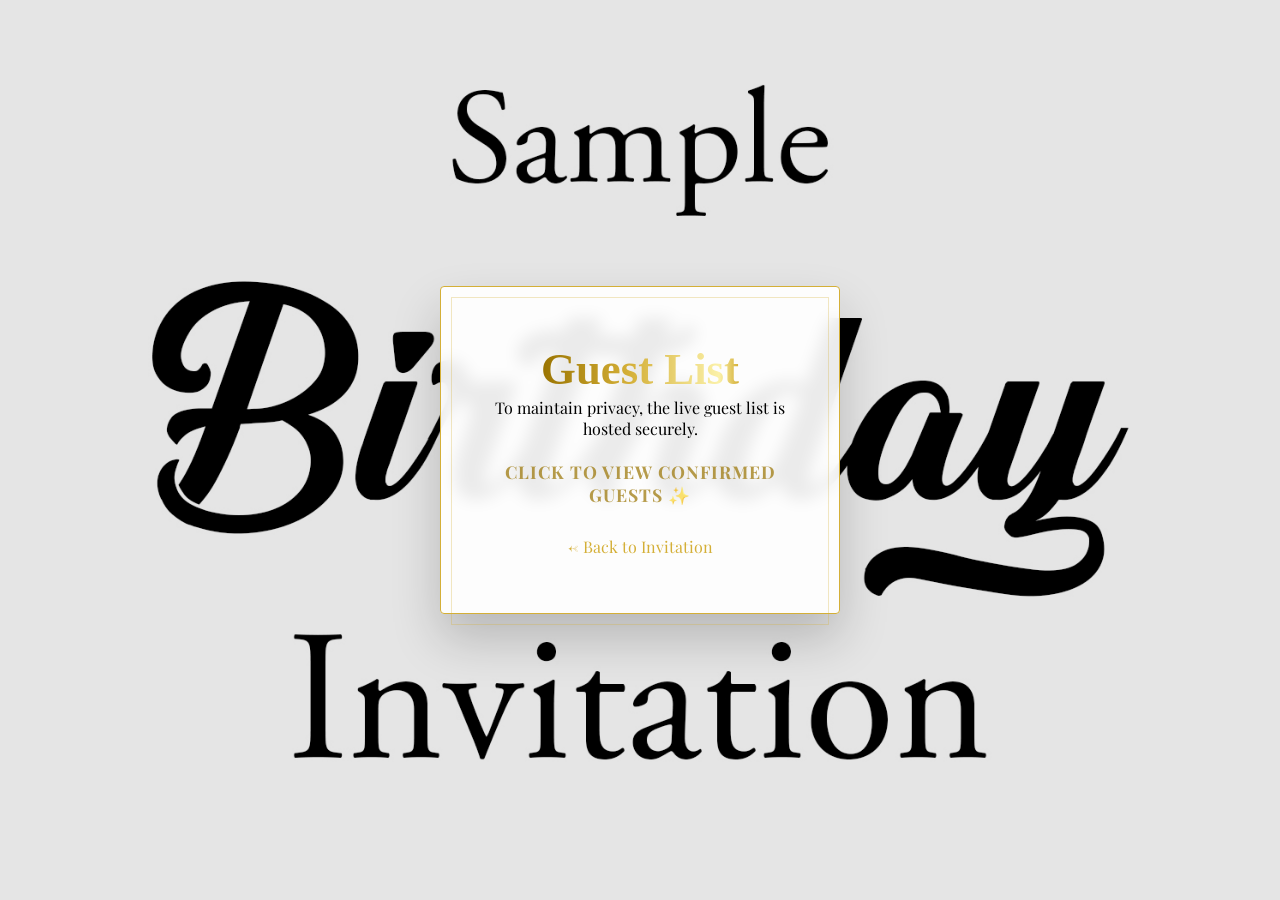
==== guests.html @ 47821c22 "Add files via upload" ====
<!DOCTYPE html>
<html lang="en">

<head>
    <meta charset="UTF-8">
    <meta name="viewport" content="width=device-width, initial-scale=1.0">
    <title>Guest List - 60th Birthday</title>
    <link href="https://fonts.googleapis.com/css2?family=Playfair+Display:wght@400;600&display=swap" rel="stylesheet">
    <link rel="stylesheet" href="style.css">
    <style>
        .guest-card {
            max-width: 400px;
            margin: auto;
        }

        ul {
            list-style: none;
            padding: 0;
            margin-top: 20px;
        }

        li {
            padding: 10px;
            border-bottom: 1px solid #D4AF37;
            color: #333;
            font-size: 1.2rem;
        }

        .back-link {
            display: block;
            margin-top: 30px;
            color: #D4AF37;
            text-decoration: none;
        }
    </style>
</head>

<body>
    <div class="main-container">
        <div class="card guest-card">
            <h1 class="main-title"><span class="golden-text">Guest List</span></h1>
            <p>To maintain privacy, the live guest list is hosted securely.</p>
            <br>
            <a href="https://docs.google.com/spreadsheets/d/1wIa8lcHa3iqrYRqbOad-xPlY7CrCa5_LhykngieVwVA/edit?usp=sharing"
                target="_blank" class="view-guests" style="font-weight: bold; font-size: 1.1rem;">
                Click to View Confirmed Guests ✨
            </a>
            <br>
            <a href="index.html" class="back-link">← Back to Invitation</a>

        </div>

        <script>
            const listContainer = document.getElementById('list');
            const guests = JSON.parse(localStorage.getItem('partyGuests')) || [];

            if (guests.length === 0) {
                listContainer.innerHTML = "<li>No guests have RSVP'd yet.</li>";
            } else {
                guests.forEach(name => {
                    const li = document.createElement('li');
                    li.textContent = name;
                    listContainer.appendChild(li);
                });
            }
        </script>
</body>

</html>
---- style.css ----
/* --- 1. DESIGN VARIABLES --- */
:root {
    /* Gold & Yellow Palette */
    --gold-main: #D4AF37;
    /* Classic Gold */
    --gold-highlight: #FBF1A9;
    /* Bright Shine */
    --gold-deep: #997300;
    /* Shadow Gold */

    /* Neutral Palette */
    --white-glass: rgba(255, 255, 255, 0.92);
    /* For the Card Background */
    --cream-light: #FCFBF4;
    --text-dark: #2D2D2D;
    --text-muted: #5F5F5F;

    /* Typography */
    --font-heading: 'Cinzel Decorative', cursive;
    --font-body: 'Playfair Display', serif;
}

/* --- 2. GLOBAL SETUP & BACKGROUND --- */
* {
    box-sizing: border-box;
    margin: 0;
    padding: 0;
}

body {
    /* BACKGROUND IMAGE SETTINGS */
    /* Replace 'background.jpg' with your filename if it's different */
    background-image: linear-gradient(rgba(0, 0, 0, 0.1), rgba(0, 0, 0, 0.1)), url('background.jpg');
    background-size: cover;
    background-position: center;
    background-attachment: fixed;
    /* Parallax effect */
    background-repeat: no-repeat;
    background-color: var(--cream-light);
    /* Fallback color */

    /* Centering the Invitation */
    display: flex;
    justify-content: center;
    align-items: center;
    min-height: 100vh;
    font-family: var(--font-body);
    overflow-x: hidden;
}

/* Entrance Animation Control (Triggered by JS) */
body.hidden-content .main-container {
    opacity: 0;
    transform: translateY(30px);
}

.main-container {
    opacity: 1;
    transform: translateY(0);
    transition: opacity 1.8s ease-out, transform 1.2s ease-out;
    display: flex;
    justify-content: center;
    width: 100%;
    padding: 20px;
}

/* --- 3. THE INVITATION CARD (GLASS EFFECT) --- */
.card {
    background: var(--white-glass);
    backdrop-filter: blur(8px);
    /* Blurs the background image behind the card */
    -webkit-backdrop-filter: blur(8px);
    /* Safari support */

    padding: 3.5rem 2.5rem;
    border-radius: 4px;
    box-shadow: 0 25px 50px rgba(0, 0, 0, 0.2);
    text-align: center;
    max-width: 550px;
    width: 100%;
    border: 1px solid var(--gold-main);
    /* Thin gold frame */
    position: relative;
    z-index: 10;
}

/* Decorative Gold Accents */
.card::before,
.card::after {
    content: "";
    position: absolute;
    left: 10px;
    right: 10px;
    height: 100%;
    pointer-events: none;
}

.card::before {
    top: 10px;
    bottom: 10px;
    border: 1px solid rgba(212, 175, 55, 0.3);
    /* Inner border effect */
}

/* --- 4. TYPOGRAPHY & TITLES --- */
header {
    margin-bottom: 2.5rem;
    position: relative;
}

.pre-title {
    font-size: 0.9rem;
    color: var(--text-muted);
    text-transform: uppercase;
    letter-spacing: 4px;
    margin-bottom: 0.5rem;
    display: block;
}

.main-title {
    font-family: var(--font-heading);
    font-size: 2.8rem;
    line-height: 1.2;
    color: var(--text-dark);
}

/* Metallic Gold Shine Effect */
.golden-text {
    background: linear-gradient(to right,
            var(--gold-deep) 0%,
            var(--gold-main) 22%,
            var(--gold-highlight) 45%,
            var(--gold-main) 50%,
            var(--gold-deep) 100%);
    background-size: 200% auto;
    -webkit-background-clip: text;
    -webkit-text-fill-color: transparent;
    animation: shine 5s linear infinite;
}

@keyframes shine {
    to {
        background-position: 200% center;
    }
}

/* Watermark 60 */
.sixty-motif {
    font-family: var(--font-heading);
    font-size: 8rem;
    color: var(--gold-main);
    opacity: 0.08;
    position: absolute;
    top: 50%;
    left: 50%;
    transform: translate(-50%, -50%);
    z-index: -1;
}

/* --- 5. DETAILS SECTION --- */
.details {
    margin-bottom: 2rem;
}

.honor {
    font-size: 1.1rem;
    font-style: italic;
    color: var(--text-muted);
}

.name {
    font-size: 2.2rem;
    font-weight: 600;
    color: var(--text-dark);
    margin: 1rem 0;
    letter-spacing: 1px;
}

.gold-line {
    border: 0;
    height: 1px;
    background: linear-gradient(to right, transparent, var(--gold-main), transparent);
    margin: 1.5rem auto;
    width: 70%;
}

.time-place {
    font-size: 1.2rem;
    color: var(--text-dark);
    line-height: 1.8;
}

.dot {
    color: var(--gold-main);
    margin: 0 8px;
    font-weight: bold;
}

/* --- 6. RSVP BUTTON & INTERACTION --- */
footer {
    margin-top: 2rem;
}

button {
    background: linear-gradient(45deg, var(--gold-deep), var(--gold-main));
    color: white;
    font-family: var(--font-body);
    font-weight: 600;
    text-transform: uppercase;
    letter-spacing: 2px;
    border: none;
    padding: 15px 40px;
    border-radius: 2px;
    cursor: pointer;
    transition: all 0.4s ease;
    box-shadow: 0 5px 15px rgba(153, 115, 0, 0.3);
}

button:hover {
    transform: translateY(-3px);
    box-shadow: 0 8px 25px rgba(153, 115, 0, 0.5);
    background: linear-gradient(45deg, var(--gold-main), var(--gold-highlight));
    color: var(--gold-deep);
}

.hidden-message {
    display: none;
    font-size: 1.3rem;
    color: var(--gold-deep);
    font-weight: 600;
    animation: fadeInUp 0.8s forwards;
}

@keyframes fadeInUp {
    from {
        opacity: 0;
        transform: translateY(15px);
    }

    to {
        opacity: 1;
        transform: translateY(0);
    }
}

/* --- 7. MOBILE RESPONSIVENESS --- */
@media (max-width: 480px) {
    .card {
        padding: 2.5rem 1.5rem;
    }

    .main-title {
        font-size: 2rem;
    }

    .name {
        font-size: 1.6rem;
    }

    .sixty-motif {
        font-size: 5rem;
    }
}

/* --- Name Input Styling --- */
#guestName {
    width: 80%;
    padding: 12px;
    margin-bottom: 1.5rem;
    border: 1px solid var(--gold-main);
    background: rgba(255, 255, 255, 0.5);
    font-family: var(--font-body);
    font-size: 1.1rem;
    text-align: center;
    color: var(--text-dark);
    outline: none;
    transition: 0.3s;
}

#guestName:focus {
    background: white;
    box-shadow: 0 0 10px rgba(212, 175, 55, 0.3);
}

.guest-link-container {
    margin-top: 2rem;
}

.view-guests {
    font-size: 0.8rem;
    text-decoration: none;
    color: var(--gold-deep);
    text-transform: uppercase;
    letter-spacing: 1px;
    opacity: 0.7;
    transition: 0.3s;
}

.view-guests:hover {
    opacity: 1;
    text-decoration: underline;
}
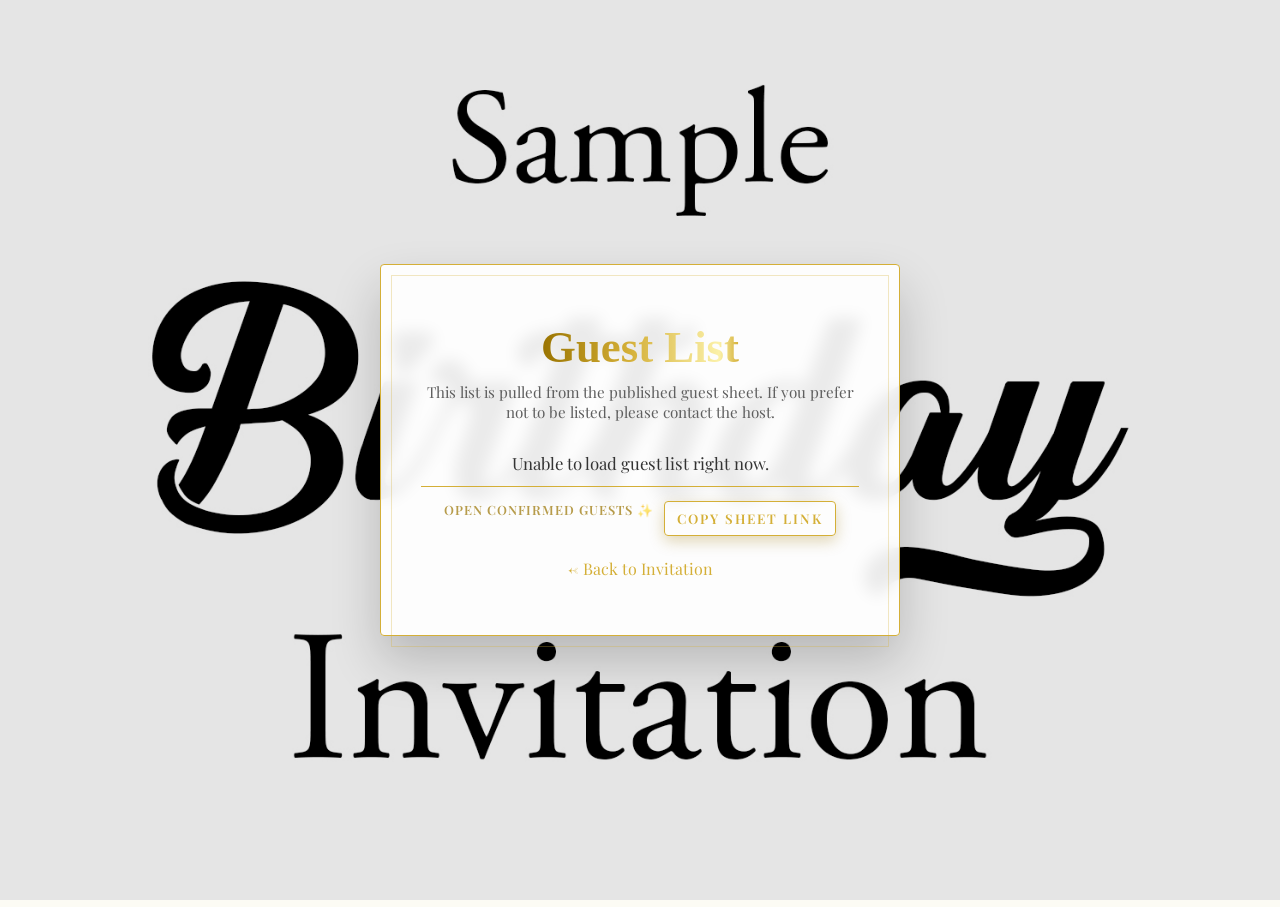
==== commit d008eb33: "guests.html" ====
--- a/guests.html
+++ b/guests.html
@@ -1,69 +1,112 @@
 <!DOCTYPE html>
 <html lang="en">
+<head>
+  <meta charset="utf-8" />
+  <meta name="viewport" content="width=device-width,initial-scale=1" />
+  <title>Guest List - 60th Birthday</title>
+  <link href="https://fonts.googleapis.com/css2?family=Playfair+Display:wght@400;600&display=swap" rel="stylesheet">
+  <link rel="stylesheet" href="style.css">
+  <style>
+    .guest-card { max-width: 520px; margin: 24px auto; text-align: center; }
+    .guest-list { margin-top: 18px; padding: 0; list-style: none; }
+    .guest-list li { padding: 12px 10px; border-bottom: 1px solid #D4AF37; color: #333; font-size: 1.05rem; }
+    .back-link { display: inline-block; margin-top: 22px; color: #D4AF37; text-decoration: none; }
+    .sheet-actions { margin-top: 14px; display:flex; gap:10px; justify-content:center; flex-wrap:wrap; }
+    .small-note { color: #5F5F5F; font-size: 0.95rem; margin-top: 8px; }
+    .copy-btn { background: transparent; border: 1px solid #D4AF37; color: #D4AF37; padding: 8px 12px; border-radius: 4px; cursor: pointer; }
+    .copy-btn:focus { outline: 3px solid rgba(212,175,55,0.25); outline-offset: 2px; }
+  </style>
+</head>
+<body>
+  <div class="main-container">
+    <div class="card guest-card" role="region" aria-labelledby="guest-heading">
+      <h1 id="guest-heading" class="main-title"><span class="golden-text">Guest List</span></h1>
 
-<head>
-    <meta charset="UTF-8">
-    <meta name="viewport" content="width=device-width, initial-scale=1.0">
-    <title>Guest List - 60th Birthday</title>
-    <link href="https://fonts.googleapis.com/css2?family=Playfair+Display:wght@400;600&display=swap" rel="stylesheet">
-    <link rel="stylesheet" href="style.css">
-    <style>
-        .guest-card {
-            max-width: 400px;
-            margin: auto;
+      <p class="small-note">This list is pulled from the published guest sheet. If you prefer not to be listed, please contact the host.</p>
+
+      <ul id="list" class="guest-list" aria-live="polite" aria-atomic="true">
+        <li>Loading guest list…</li>
+      </ul>
+
+      <div class="sheet-actions">
+        <a id="sheetLink" class="view-guests" href="#" target="_blank" rel="noopener noreferrer" style="font-weight:600;">
+          Open Confirmed Guests ✨
+        </a>
+        <button id="copyLink" class="copy-btn" type="button">Copy Sheet Link</button>
+      </div>
+
+      <a href="index.html" class="back-link">← Back to Invitation</a>
+    </div>
+  </div>
+
+  <script>
+    (function () {
+      // Replace this with your published CSV URL from Google Sheets (File → Publish to the web → CSV)
+      const GUESTS_CSV_URL = 'https://docs.google.com/spreadsheets/d/e/2PACX-1vQyZkqdY72fUCClENnmgKSwHr4Wcy3BWXHlfELKjmM2PqnpkEeu1Piaj5vPrDFnEbX8sn0iGOj6CcML/pub?output=csv';
+
+      const listEl = document.getElementById('list');
+      const sheetLinkEl = document.getElementById('sheetLink');
+      const copyBtn = document.getElementById('copyLink');
+
+      sheetLinkEl.href = GUESTS_CSV_URL;
+
+      // Simple CSV parser for one-column lists (handles quoted values)
+      function parseCSV(text) {
+        const rows = [];
+        const lines = text.split(/\r?\n/);
+        for (let line of lines) {
+          if (!line.trim()) continue;
+          // Remove surrounding quotes if present
+          if (line.startsWith('"') && line.endsWith('"')) {
+            line = line.slice(1, -1).replace(/""/g, '"');
+          }
+          rows.push(line);
         }
+        return rows;
+      }
 
-        ul {
-            list-style: none;
-            padding: 0;
-            margin-top: 20px;
+      // Fetch the CSV and populate the list
+      fetch(GUESTS_CSV_URL)
+        .then(response => {
+          if (!response.ok) throw new Error('Network response was not ok');
+          return response.text();
+        })
+        .then(csvText => {
+          const rows = parseCSV(csvText);
+          listEl.innerHTML = '';
+          if (rows.length === 0) {
+            const li = document.createElement('li');
+            li.textContent = "No guests have RSVP'd yet.";
+            listEl.appendChild(li);
+            return;
+          }
+          rows.forEach(name => {
+            const li = document.createElement('li');
+            li.textContent = name;
+            listEl.appendChild(li);
+          });
+        })
+        .catch(err => {
+          console.error('Failed to load guest list', err);
+          listEl.innerHTML = '<li>Unable to load guest list right now.</li>';
+        });
+
+      // Copy link convenience
+      copyBtn.addEventListener('click', function () {
+        if (!navigator.clipboard) {
+          const tmp = document.createElement('textarea');
+          tmp.value = GUESTS_CSV_URL;
+          document.body.appendChild(tmp);
+          tmp.select();
+          try { document.execCommand('copy'); alert('Link copied to clipboard'); } catch (e) { alert('Copy failed'); }
+          tmp.remove();
+          return;
         }
-
-        li {
-            padding: 10px;
-            border-bottom: 1px solid #D4AF37;
-            color: #333;
-            font-size: 1.2rem;
-        }
-
-        .back-link {
-            display: block;
-            margin-top: 30px;
-            color: #D4AF37;
-            text-decoration: none;
-        }
-    </style>
-</head>
-
-<body>
-    <div class="main-container">
-        <div class="card guest-card">
-            <h1 class="main-title"><span class="golden-text">Guest List</span></h1>
-            <p>To maintain privacy, the live guest list is hosted securely.</p>
-            <br>
-            <a href="https://docs.google.com/spreadsheets/d/1wIa8lcHa3iqrYRqbOad-xPlY7CrCa5_LhykngieVwVA/edit?usp=sharing"
-                target="_blank" class="view-guests" style="font-weight: bold; font-size: 1.1rem;">
-                Click to View Confirmed Guests ✨
-            </a>
-            <br>
-            <a href="index.html" class="back-link">← Back to Invitation</a>
-
-        </div>
-
-        <script>
-            const listContainer = document.getElementById('list');
-            const guests = JSON.parse(localStorage.getItem('partyGuests')) || [];
-
-            if (guests.length === 0) {
-                listContainer.innerHTML = "<li>No guests have RSVP'd yet.</li>";
-            } else {
-                guests.forEach(name => {
-                    const li = document.createElement('li');
-                    li.textContent = name;
-                    listContainer.appendChild(li);
-                });
-            }
-        </script>
+        navigator.clipboard.writeText(GUESTS_CSV_URL)
+          .then(() => { copyBtn.textContent = 'Link Copied'; setTimeout(() => copyBtn.textContent = 'Copy Sheet Link', 1800); })
+          .catch(() => { alert('Unable to copy link'); });
+      });
+    })();
+  </script>
 </body>
-
-</html>+</html>
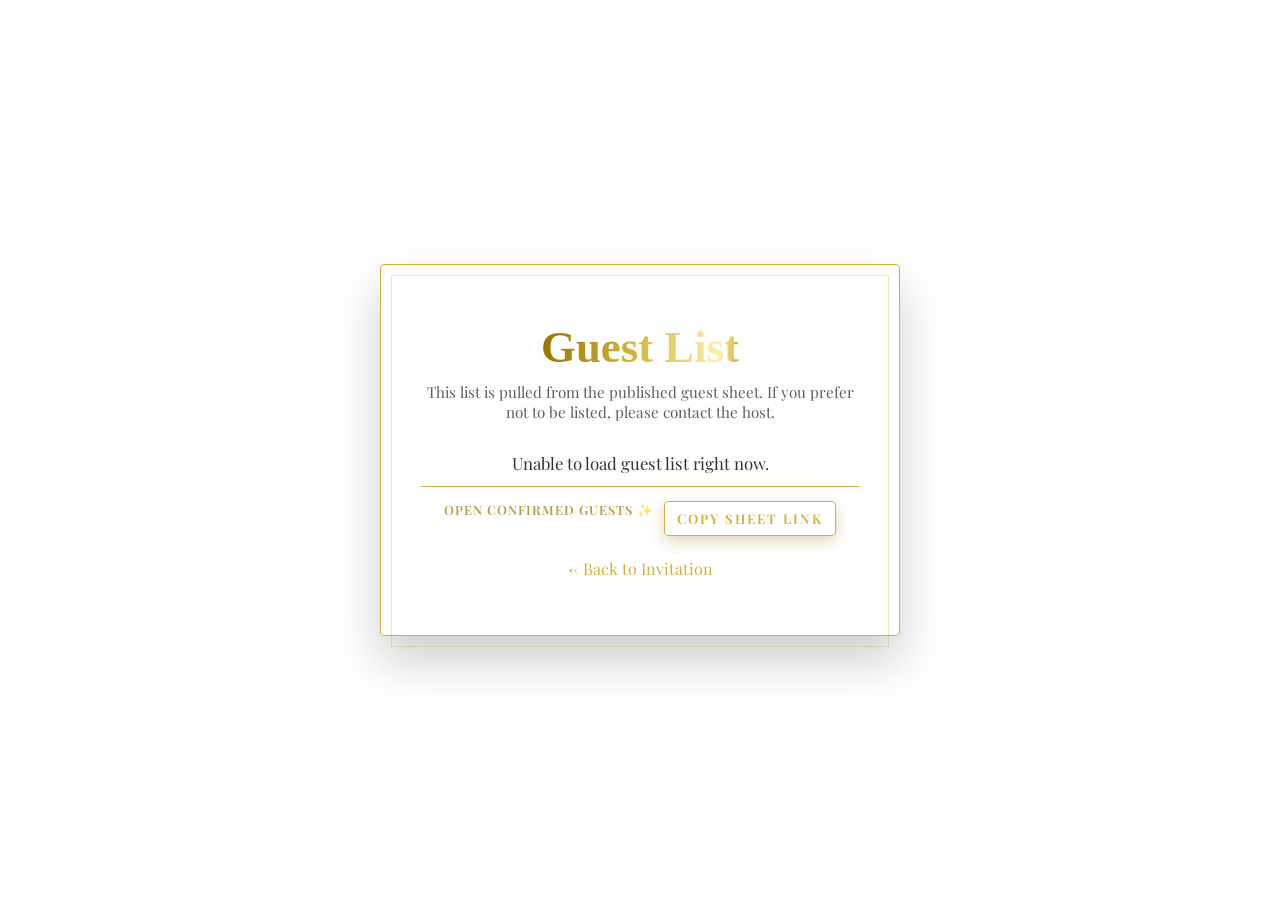
==== commit 58b8d3b2: "guests.html" ====
--- a/guests.html
+++ b/guests.html
@@ -42,7 +42,7 @@
   <script>
     (function () {
       // Replace this with your published CSV URL from Google Sheets (File → Publish to the web → CSV)
-      const GUESTS_CSV_URL = 'https://docs.google.com/spreadsheets/d/e/2PACX-1vQyZkqdY72fUCClENnmgKSwHr4Wcy3BWXHlfELKjmM2PqnpkEeu1Piaj5vPrDFnEbX8sn0iGOj6CcML/pub?output=csv';
+      const GUESTS_CSV_URL = 'https://docs.google.com/spreadsheets/d/e/2PACX-1vR00-47jXaeUUlssBQNZCY4ELv_4W8mFyMMc0Xe8Wbtt376D_-nJSECTYjIDWkmEtz7HG_6IeKqHFv7/pub?output=csv';
 
       const listEl = document.getElementById('list');
       const sheetLinkEl = document.getElementById('sheetLink');
@@ -110,3 +110,4 @@
   </script>
 </body>
 </html>
+
--- a/style.css
+++ b/style.css
@@ -30,14 +30,40 @@
 body {
     /* BACKGROUND IMAGE SETTINGS */
     /* Replace 'background.jpg' with your filename if it's different */
-    background-image: linear-gradient(rgba(0, 0, 0, 0.1), rgba(0, 0, 0, 0.1)), url('background.jpg');
-    background-size: cover;
-    background-position: center;
-    background-attachment: fixed;
-    /* Parallax effect */
-    background-repeat: no-repeat;
-    background-color: var(--cream-light);
-    /* Fallback color */
+   /* Fullscreen background image */
+.bg-image {
+  position: fixed;
+  inset: 0; /* top:0; right:0; bottom:0; left:0; */
+  background-image: url('background.jpg');
+  background-size: cover;
+  background-position: center center;
+  background-repeat: no-repeat;
+  z-index: 0;
+  pointer-events: none;
+  filter: brightness(0.92) saturate(0.95);
+}
+
+/* Optional dark overlay to improve text contrast */
+.bg-image::after {
+  content: "";
+  position: absolute;
+  inset: 0;
+  background: linear-gradient(rgba(0,0,0,0.12), rgba(0,0,0,0.12));
+  pointer-events: none;
+}
+
+/* Ensure main content sits above the background */
+.main-container {
+  position: relative;
+  z-index: 10;
+}
+
+/* Mobile fallback: use a smaller image or hide video to save bandwidth */
+@media (max-width: 600px) {
+  .bg-image {
+    background-image: url('background_m.jpg');
+  }
+}
 
     /* Centering the Invitation */
     display: flex;
@@ -299,4 +325,36 @@
 .view-guests:hover {
     opacity: 1;
     text-decoration: underline;
-}+}
+
+.google-style-button {
+    display: inline-flex;
+    align-items: center;
+    background: white;
+    color: #757575;
+    border: 1px solid #ddd;
+    padding: 10px 20px;
+    border-radius: 4px;
+    text-decoration: none;
+    font-family: 'Roboto', sans-serif;
+    font-weight: 500;
+    transition: 0.3s;
+}
+
+.google-style-button img {
+    width: 18px;
+    margin-right: 10px;
+}
+
+.google-style-button:hover {
+    box-shadow: 0 2px 8px rgba(0, 0, 0, 0.2);
+    background: #f8f8f8;
+}
+.visually-hidden {
+  position: absolute !important;
+  height: 1px; width: 1px;
+  overflow: hidden;
+  clip: rect(1px, 1px, 1px, 1px);
+  white-space: nowrap;
+  border: 0; padding: 0; margin: -1px;
+}
